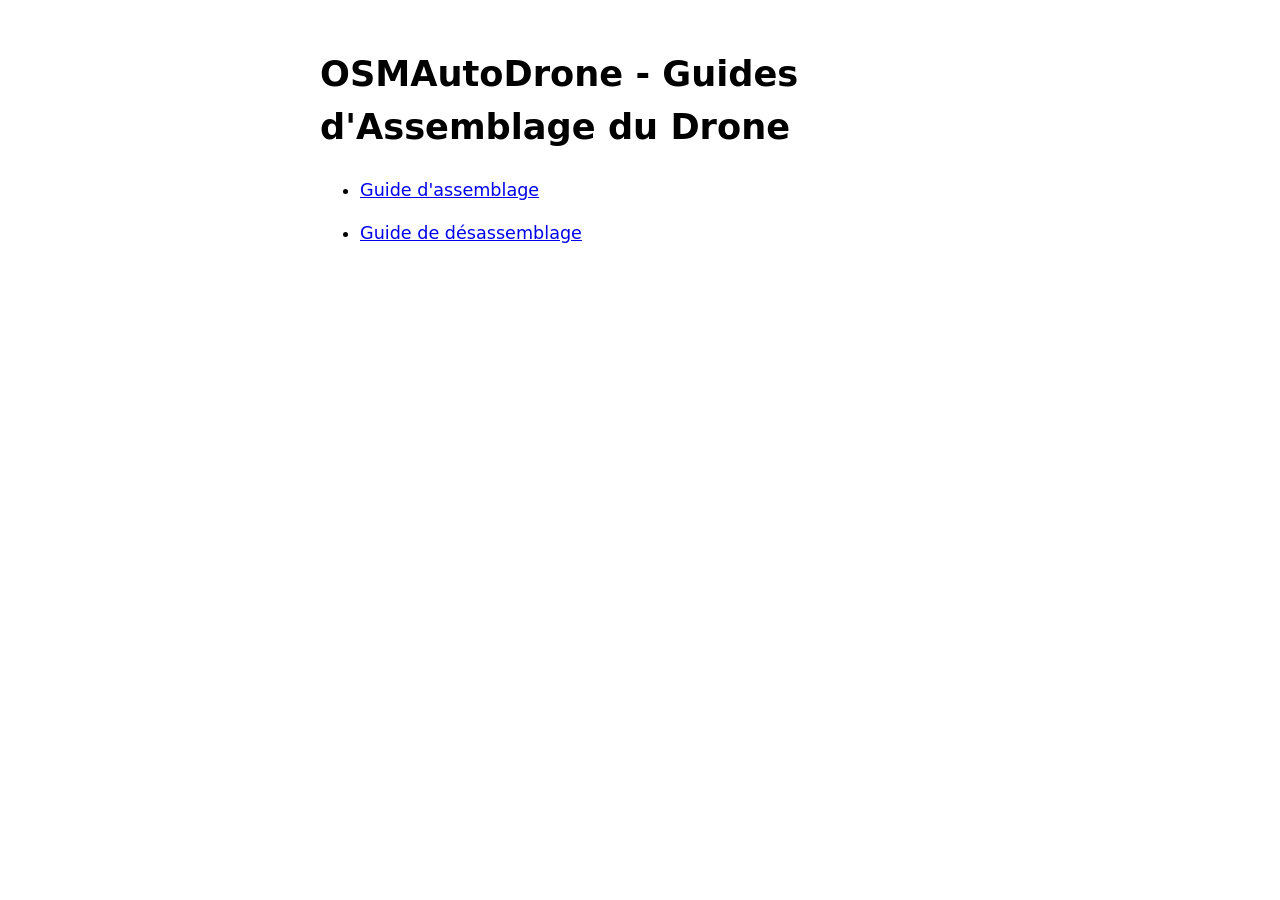
==== index.html @ c2aefe21 "Ready. Set. Go!" ====
<!doctype html>
<html lang="en">

<head>
    <meta charset="UTF-8" />
    <meta name="viewport" content="width=device-width, initial-scale=1" />
    <title>Drone build guides</title>
    <style>
        body {
            max-width: 640px;
            margin: 3rem auto;
            padding: 0 1rem;
            font: 1.1rem/1.5 system-ui, sans-serif;
        }

        li {
            margin: 1rem 0;
        }
    </style>
</head>

<body>
    <main>
        <h1>OSMAutoDrone - Guides d'Assemblage du Drone</h1>
        <ul>
            <li><a href="assembly.html">Guide d'assemblage</a></li>
            <li><a href="disassembly.html">Guide de désassemblage</a></li>
        </ul>
    </main>
</body>

</html>
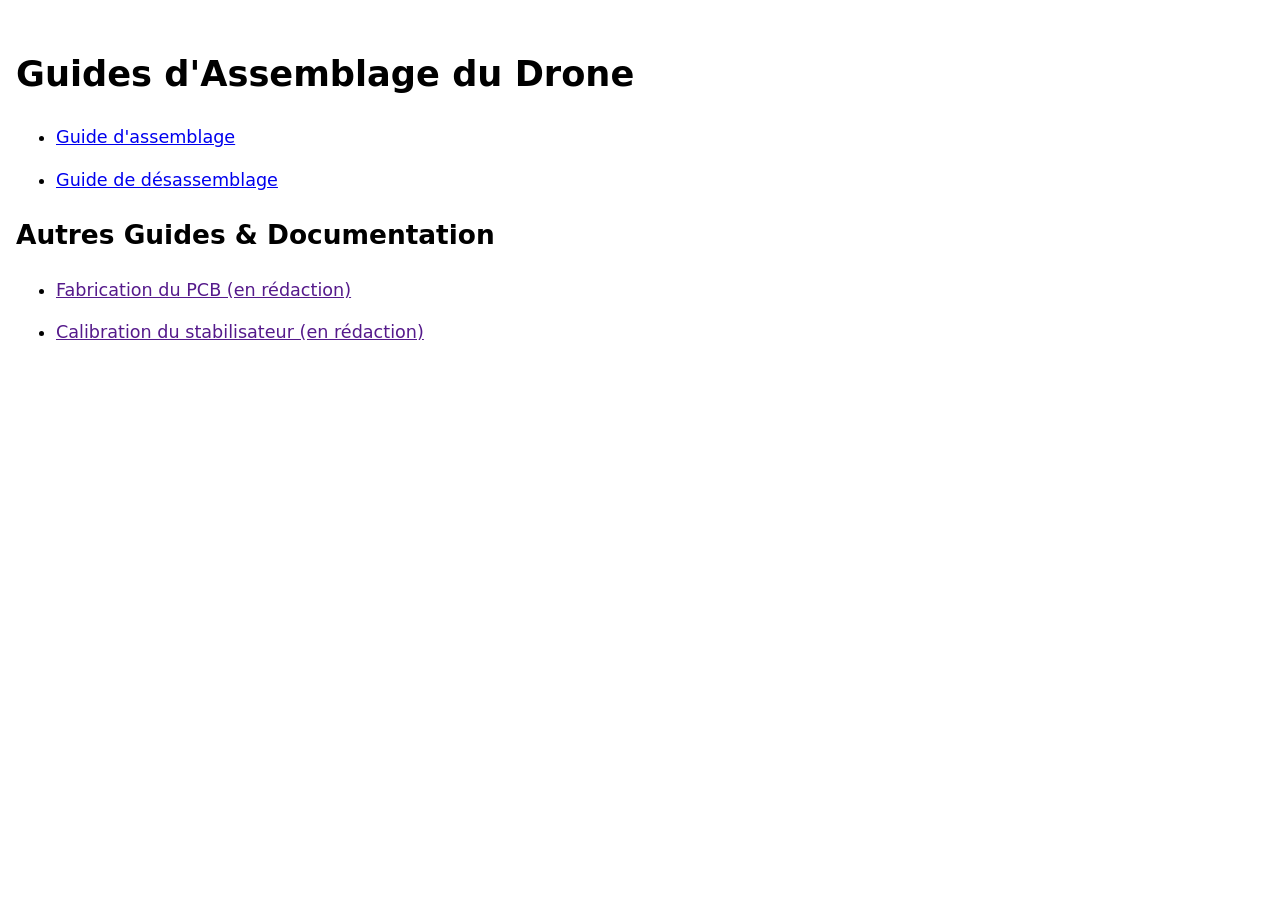
==== commit ec8448a6: "Separate CSS and JS from HTML Pages are _technically_ no longer self-contained, but it avoids style " ====
--- a/index.html
+++ b/index.html
@@ -4,10 +4,10 @@
 <head>
     <meta charset="UTF-8" />
     <meta name="viewport" content="width=device-width, initial-scale=1" />
-    <title>Drone build guides</title>
+    <title>OSMAutoDrone - Guides</title>
     <style>
         body {
-            max-width: 640px;
+            /* max-width: 640px; */
             margin: 3rem auto;
             padding: 0 1rem;
             font: 1.1rem/1.5 system-ui, sans-serif;
@@ -21,10 +21,15 @@
 
 <body>
     <main>
-        <h1>OSMAutoDrone - Guides d'Assemblage du Drone</h1>
+        <h1>Guides d'Assemblage du Drone</h1>
         <ul>
             <li><a href="assembly.html">Guide d'assemblage</a></li>
             <li><a href="disassembly.html">Guide de désassemblage</a></li>
+        </ul>
+        <h2>Autres Guides & Documentation</h2>
+        <ul>
+            <li><a href="">Fabrication du PCB (en rédaction)</a></li>
+            <li><a href="">Calibration du stabilisateur (en rédaction)</a></li>
         </ul>
     </main>
 </body>
